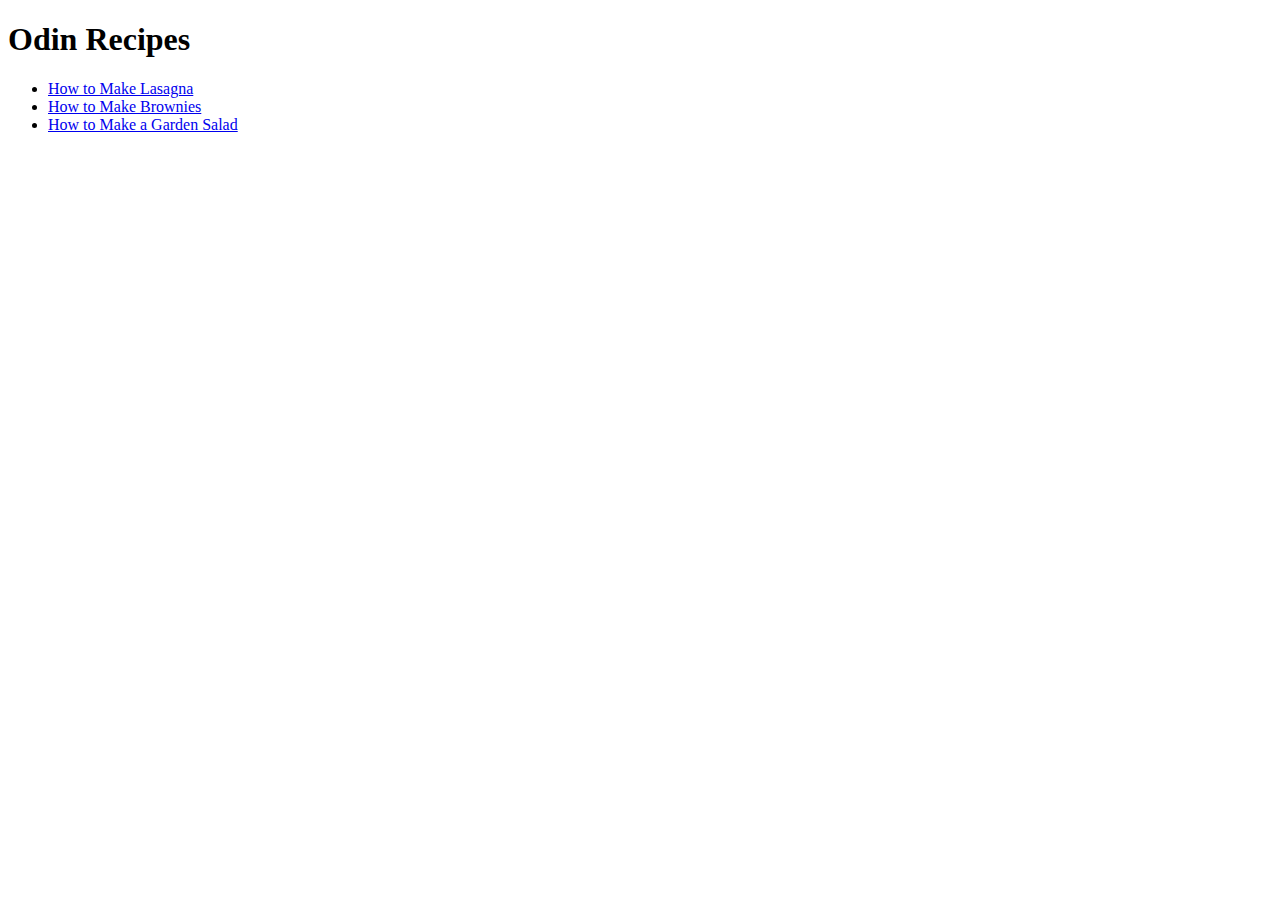
==== index.html @ 32a1548b "Odin Projects: Recipes. Baseline Commit." ====
<!DOCTYPE html>
<html lang="en">
    <head>
        <meta charset="UTF-8">
        <title>Odin Recipes</title>
    </head>
    <body>
        <h1>Odin Recipes</h1>
        <ul>
            <li><a href="recipes/lasagna.html">How to Make Lasagna</a></li>
            <li><a href="recipes/brownies.html">How to Make Brownies</a></li>
            <li><a href="recipes/garden-salad.html">How to Make a Garden Salad</a></li>
        </ul>
    </body>
</html>
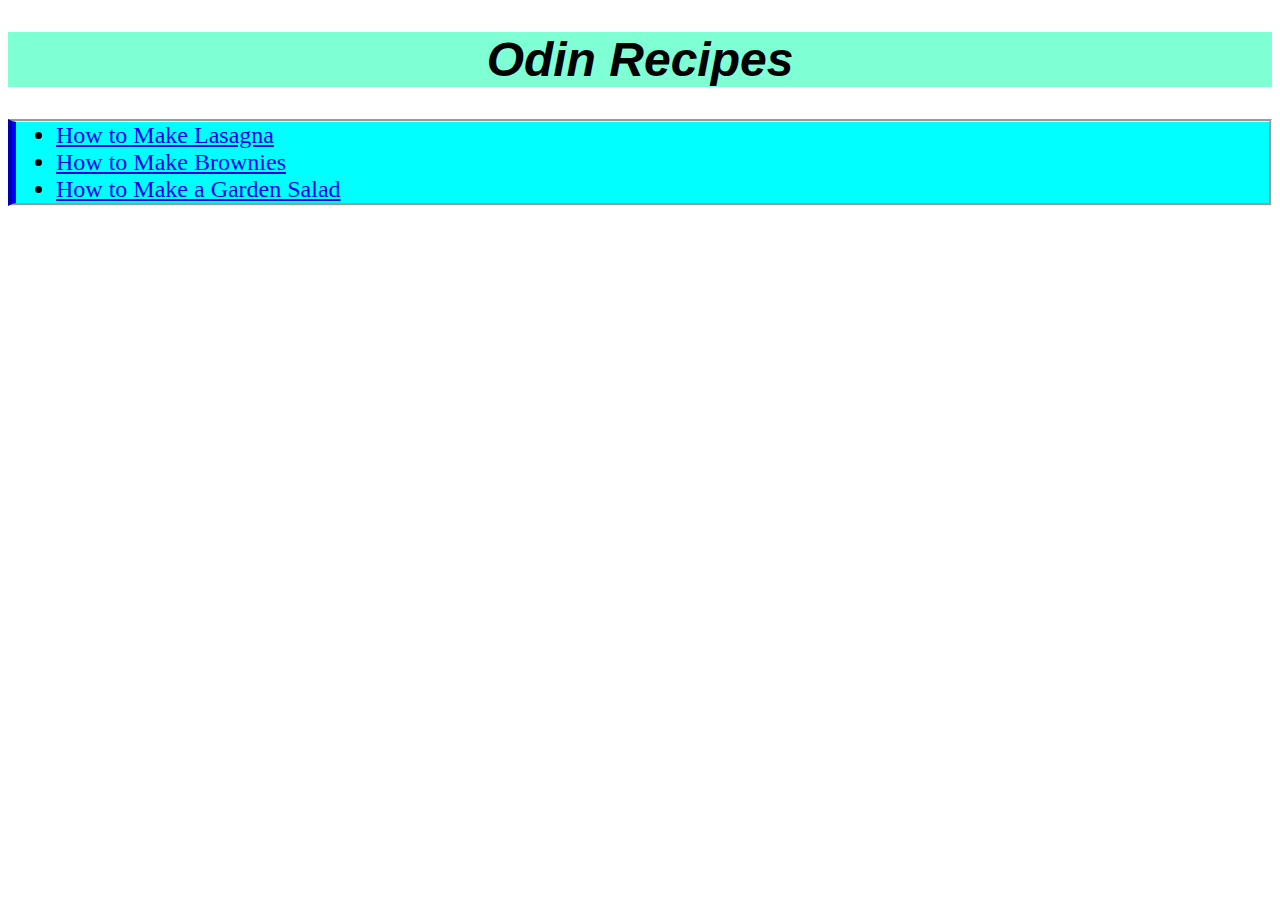
==== commit d0726b7f: "added css files, index css updated, brownie started" ====
--- a/index.html
+++ b/index.html
@@ -3,13 +3,14 @@
     <head>
         <meta charset="UTF-8">
         <title>Odin Recipes</title>
+        <link rel="stylesheet" href="index.css">
     </head>
     <body>
-        <h1>Odin Recipes</h1>
-        <ul>
-            <li><a href="recipes/lasagna.html">How to Make Lasagna</a></li>
-            <li><a href="recipes/brownies.html">How to Make Brownies</a></li>
-            <li><a href="recipes/garden-salad.html">How to Make a Garden Salad</a></li>
+        <h1 id="recipes">Odin Recipes</h1>
+        <ul class="links">
+            <li id="lasagna"><a href="recipes/lasagna.html">How to Make Lasagna</a></li>
+            <li id="brownies"><a href="recipes/brownies.html">How to Make Brownies</a></li>
+            <li id="garden-salad"><a href="recipes/garden-salad.html">How to Make a Garden Salad</a></li>
         </ul>
     </body>
 </html>--- a/index.css
+++ b/index.css
@@ -0,0 +1,16 @@
+#recipes {
+    text-align: center;
+    font-weight: bold;
+    font-style: italic;
+    font-size: 48px;
+    font-family: Arial, Helvetica, sans-serif;
+    background-color: aquamarine;
+}
+
+.links {
+    border-style: groove;
+    border-left-width: 8px;
+    border-left-color: blue;
+    background-color: aqua;
+    font-size: 24px;
+}